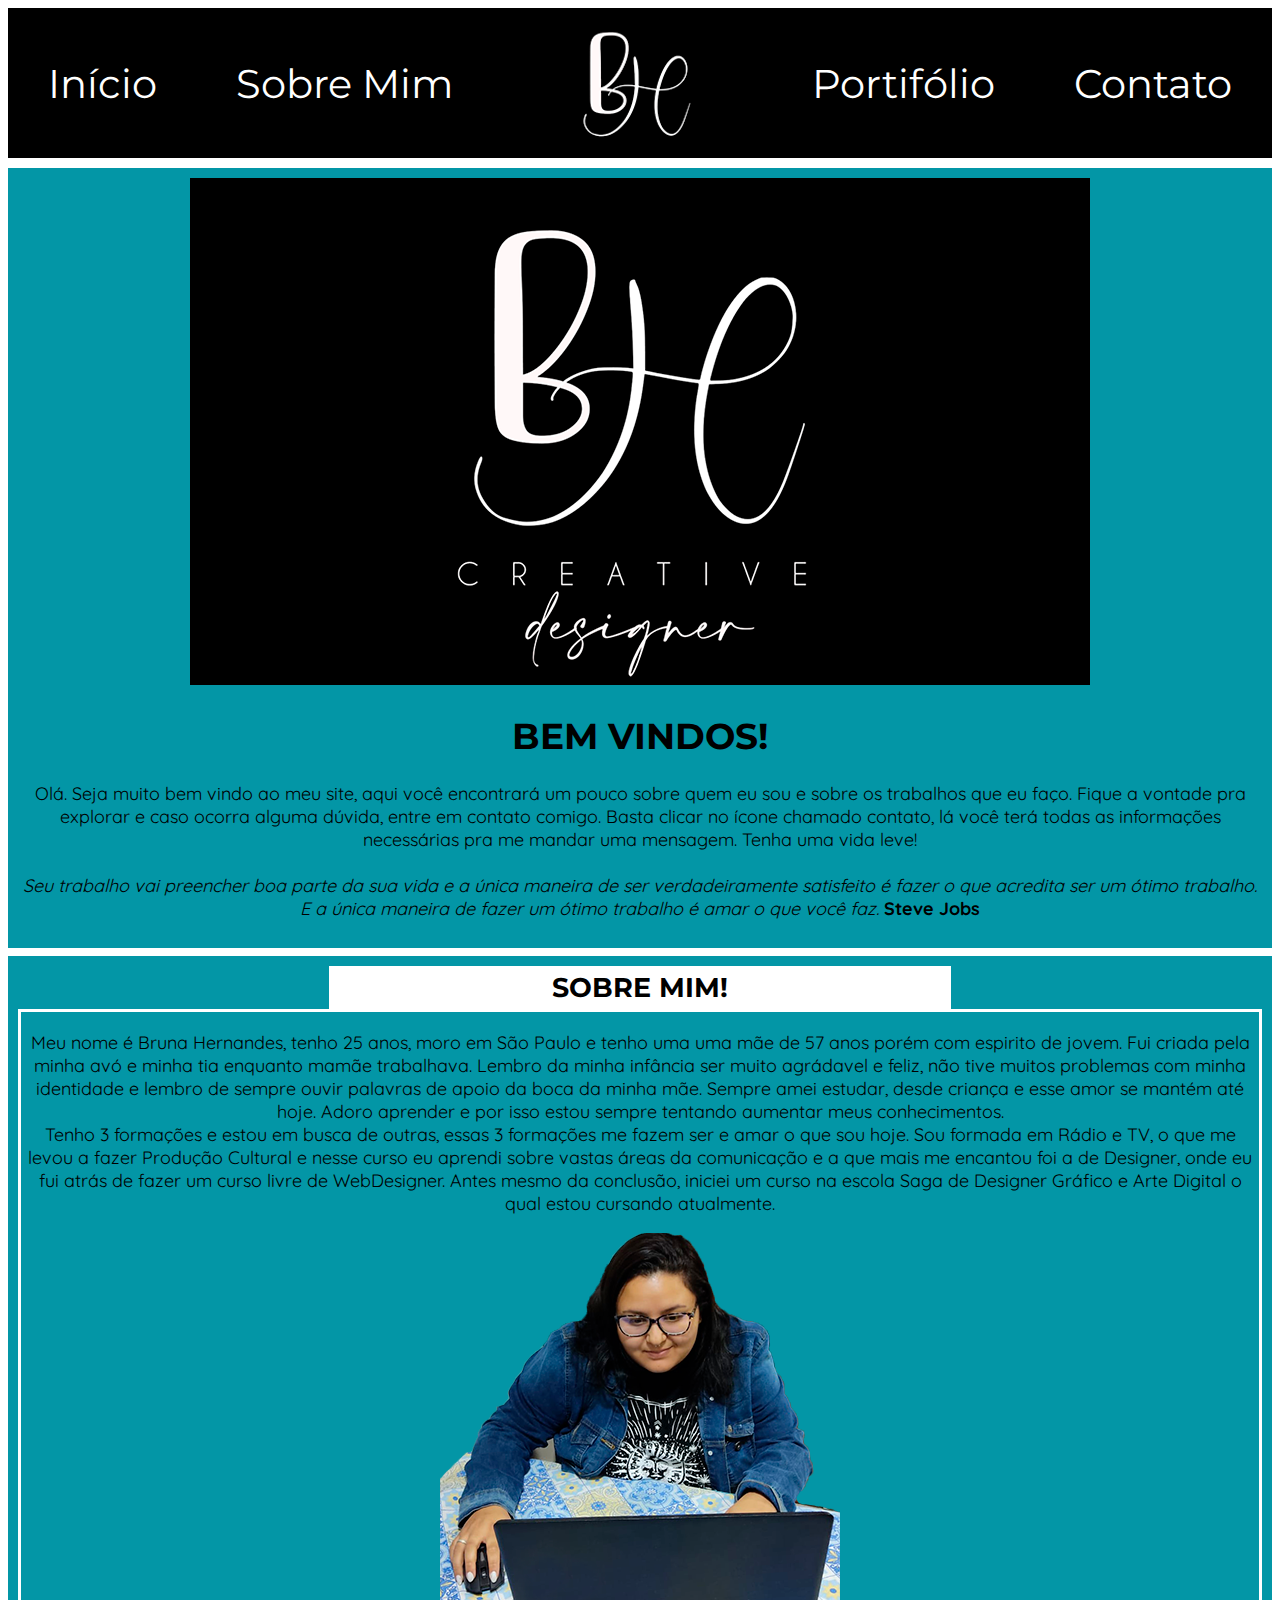
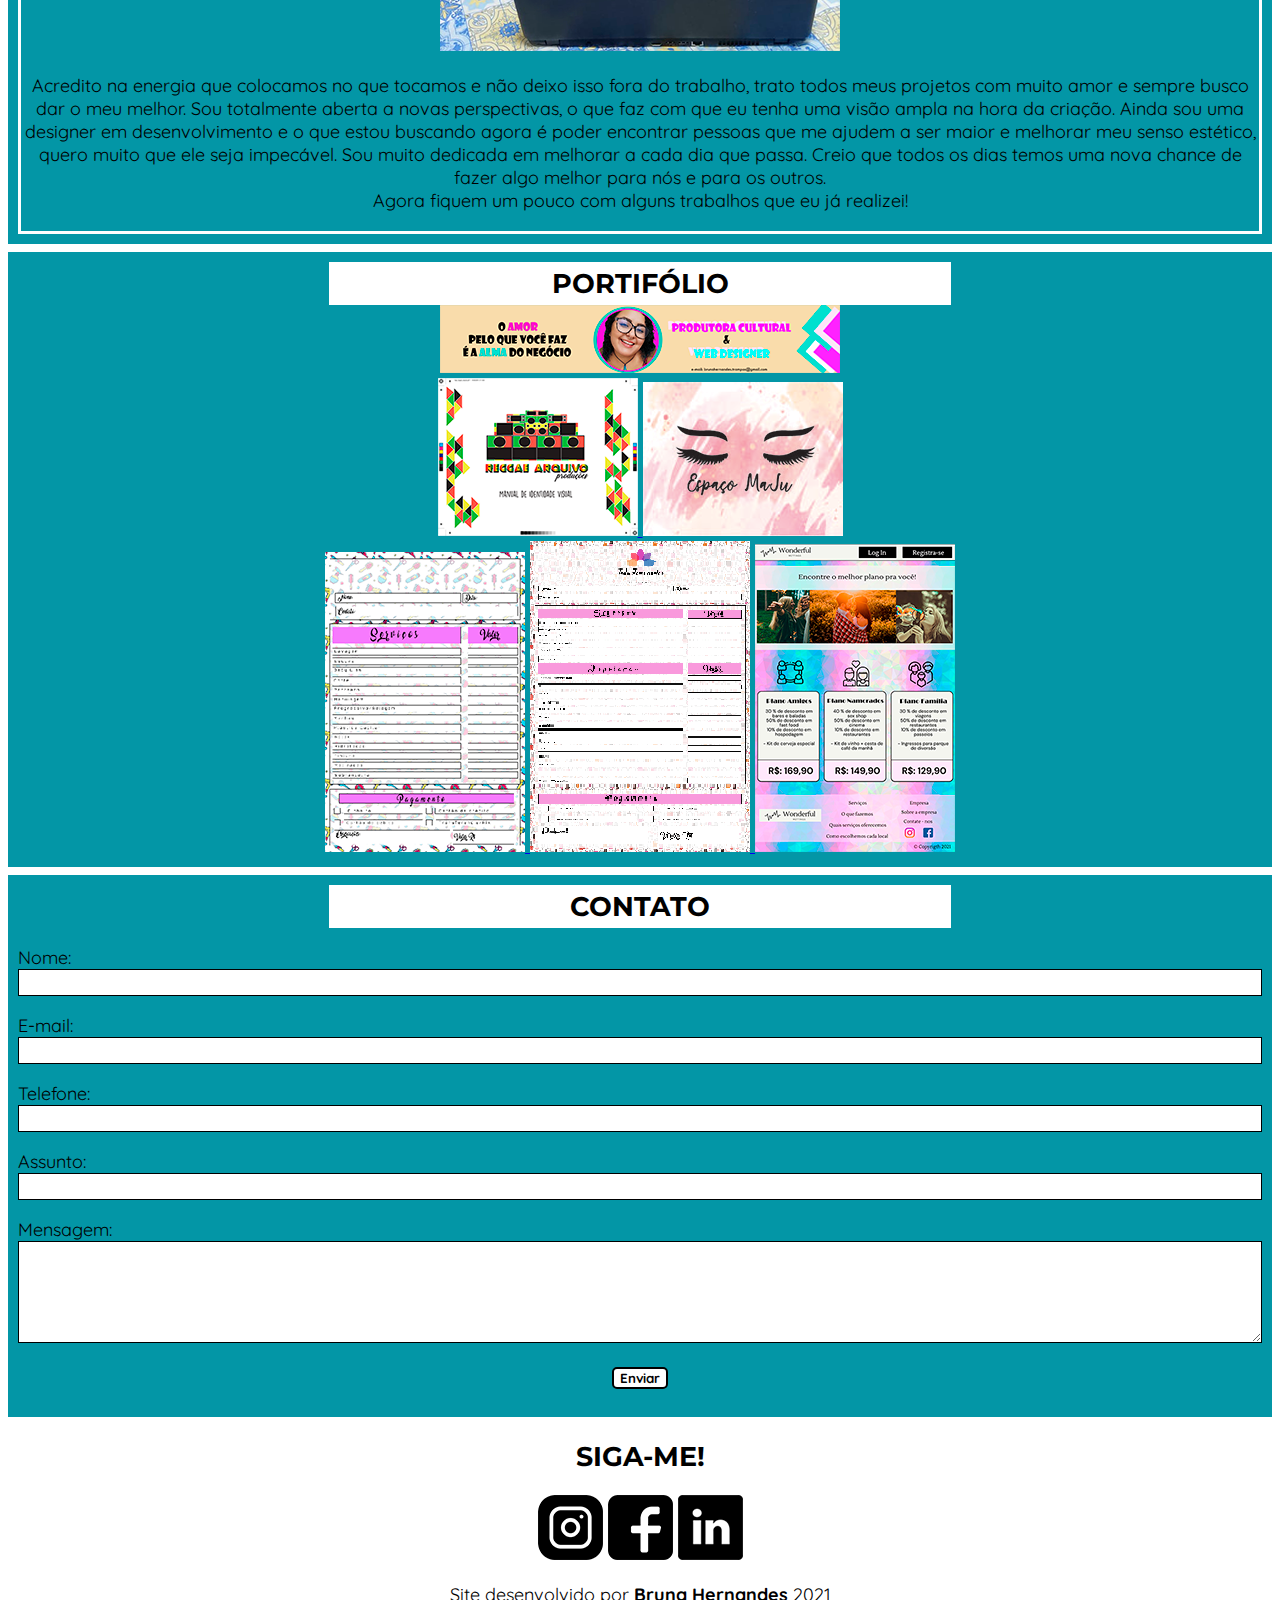
==== brudesigner/index.html @ 3bbeb7df "Add files via upload" ====
<!DOCTYPE html>
<html lang="pt-br">
<head>
    <meta charset="UTF-8">
    <meta http-equiv="X-UA-Compatible" content="IE=edge">
    <meta name="viewport" content="width=device-width, initial-scale=1.0">
    <title>Bem-Vindos!</title>
    <link rel="stylesheet" href="estilos.css">

    <link rel="shortcut icon" href="imagens/logo-menu1.png" type="image/png">

    <link href="dist/css/lightbox.min.css" rel="stylesheet"/>
</head>
<body id="topo">

    <header>
            <nav>
                <a href="#index">Início</a>
                <a href="#sobre-mim">Sobre Mim</a>
                <img src="imagens/logo-menu1.png" alt="logo-menu">
                <a href="#portifolio">Portifólio</a>
                <a href="#contato">Contato</a>
            </nav>
    </header>
    
    <main>
        <article id="index">
            <section class="container">
                <img src="imagens/logo-minimalista.png" alt="logomarca">
                <h1>BEM VINDOS!</h1>

                <p>Olá. Seja muito bem vindo ao meu site, aqui você encontrará um pouco sobre quem eu sou e sobre os trabalhos que eu faço. Fique a vontade pra explorar e caso ocorra alguma dúvida, entre em contato comigo. Basta clicar no ícone chamado contato, lá você terá todas as informações necessárias pra me mandar uma mensagem. Tenha uma vida leve!<br>
                <br>
                    
                <i> Seu trabalho vai preencher boa parte da sua vida e a única maneira de ser verdadeiramente satisfeito é fazer o que acredita ser um ótimo trabalho. E a única maneira de fazer um ótimo trabalho é amar o que você faz.</i> <b>Steve Jobs </b></p>
            
            </section>
        </article>

        <article id="sobre-mim">
            <section class="container">
                <h2>SOBRE MIM!</h2>

                <div class="apresentacao">

                    <p>Meu nome é Bruna Hernandes, tenho 25 anos, moro em São Paulo e tenho uma uma mãe de 57 anos porém com espirito de jovem. Fui criada pela minha avó e minha tia enquanto mamãe trabalhava. Lembro da minha infância ser muito agrádavel e feliz, não tive muitos problemas com minha identidade e lembro de sempre ouvir palavras de apoio da boca da minha mãe. Sempre amei estudar, desde criança e esse amor se mantém até hoje. Adoro aprender e por isso estou sempre tentando aumentar meus conhecimentos.<br> Tenho 3 formações e estou em busca de outras, essas 3 formações me fazem ser e amar o que sou hoje. Sou formada em Rádio e TV, o que me levou a fazer Produção Cultural e nesse curso eu aprendi sobre vastas áreas da comunicação e a que mais me encantou foi a de Designer, onde eu fui atrás de fazer um curso livre de WebDesigner. Antes mesmo da conclusão, iniciei um curso na escola Saga de Designer Gráfico e Arte Digital o qual estou cursando atualmente.</p>
                    
                    <img src="imagens/foto-sobre-mim.png" alt="foto minha sentada numa mesa usando o notebook">
                    
                    <p>Acredito na energia que colocamos no que tocamos e não deixo isso fora do trabalho, trato todos meus projetos com muito amor e sempre busco dar o meu melhor. Sou totalmente aberta a novas perspectivas, o que faz com que eu tenha uma visão ampla na hora da criação. Ainda sou uma designer em desenvolvimento e o que estou buscando agora é poder encontrar pessoas que me ajudem a ser maior e melhorar meu senso estético, quero muito que ele seja impecável. Sou muito dedicada em melhorar a cada dia que passa. Creio que todos os dias temos uma nova chance de fazer algo melhor para nós e para os outros. <br>
                    Agora fiquem um pouco com alguns trabalhos que eu já realizei!</p>
                    
                </div>
        
            </section>
        </article>

        <article id="portifolio">
            <section class="container">
                <h2>PORTIFÓLIO</h2>
                
                <a href="imagens/capa-rede-social-grande.png" data-lightbox="roadtrip">
                    <img src="imagens/capa-rede-social-pequeno.png" alt="capa para rede social personalizada">
                </a>

                <br>
                
                <a href="imagens/identidade-visual-grande.png" data-lightbox="roadtrip">
                    <img src="imagens/identidade-visual-pequeno.png" alt="guia de identidade visual">
                </a>

                <a href="imagens/artes-personalizadas-grande.jpg" data-lightbox="roadtrip">
                    <img src="imagens/artes-personalizadas-pequeno.jpg.png" alt="logo cartao fidelidade e banner personalizado">
                </a>

                <br>

                <a href="imagens/artes-personalizadas-mila-grande.png" data-lightbox="roadtrip">
                    <img src="imagens/arte-personalizadas-mila-pequeno.png" alt="comanda para cabelereiro personalizada">
                </a>

                <a href="imagens/artes-personalizadas-tata-grande.png" data-lightbox="roadtrip">
                    <img src="imagens/arte-personalizada-tata-pequeno.png" alt="comanda para esmalteria personalizadas ">
                </a> 

                <a href="imagens/trabalho-wireframe-grande.png" data-lightbox="roadtrip">
                    <img src="imagens/trabalho-wireframe-pequeno.png" alt="iframe personalizado">
                </a>
                
            </section>
        </article>

        <article id="contato">
            <section class="container">
                <h2>CONTATO</h2>
                <form id="my-form" action="https://formspree.io/f/xgerrwpq" method="post">
                <p>
                    <label for="nome">Nome:</label>
                <input type="text" name="nome" id="nome" required>
                </p>

                <p>
                    <label for="email">E-mail:</label>
                <input type="email" name="email" id="email" required>
                </p>

                <p>
                    <label for="telefone">Telefone:</label>
                <input type="tel" name="telefone" id="telefone" required>
                </p>

                <p>
                    <label for="assunto">Assunto:</label>
                <input type="text" name="assunto" id="assunto" required>
                </p>

                <p>
                    <label for="mensagem">Mensagem:</label>
                <textarea name="mensagem" id="mensagem" cols="40" rows="6" required></textarea>
                </p>

                <button type="submit" id="my-form-button" name="enviar">Enviar</button>

                <p id="my-form-status"></p>

                </form>
            </section>
        </article>
    </main>

    <footer>
        <h2>SIGA-ME!</h2>

        <aside>
            <a href="https://www.instagram.com/_.sereiabru/" target="_blank">
                <img src="imagens/instagram.png" alt="Ícone do Instagram"></a>
            <a href="https://www.facebook.com/bruna.hernandes.750" target="_blank">
                <img src="imagens/facebook.png" alt="Ícone do Facebook"></a>
            <a href="https://www.linkedin.com/in/brubshernandes" target="_blank">
                <img src="imagens/linkedin.png" alt="Ícone do LinkedIn">
            </a>
        </aside>

        <p>Site desenvolvido por <b>Bruna Hernandes</b> 2021</p>
    </footer>

    <script>
        var form = document.getElementById("my-form");
        
        async function handleSubmit(event) {
          event.preventDefault();
          var status = document.getElementById("my-form-status");
          var data = new FormData(event.target);
          fetch(event.target.action, {
            method: form.method,
            body: data,
            headers: {
                'Accept': 'application/json'
            }
          }).then(response => {
            status.innerHTML = "Obrigada por me escrever. Responderei em breve!";
            form.reset()
          }).catch(error => {
            status.innerHTML = "Oops! Deu problema na entrega da mensgem, tente novamente mais tarde!"
          });
        }
        form.addEventListener("submit", handleSubmit)
    </script>

    <script src="dist/js/lightbox-plus-jquery.min.js"></script>
</body>
</html>
---- brudesigner/estilos.css ----
@import url('https://fonts.googleapis.com/css2?family=Montserrat:wght@200&display=swap');
@import url('https://fonts.googleapis.com/css2?family=Quicksand:wght@500&display=swap');

*, *::after, *::before { box-sizing: border-box;}

html {
     font-size: 18px; 
     scroll-behavior: smooth;
}

body { 
    background-attachment: fixed;
    font-family: 'Montserrat', sans-serif, Verdana, Geneva, Tahoma;
    text-align: center;
}

nav { 
    background-color: black;
    height: 150px;
    display: flex;
    justify-content: space-around;
    align-items: center;
    margin-bottom: 10px;
}

nav a { 
    text-decoration: none;
    font-size: 40px;
    color: white;
}

nav a:hover, nav a:focus { 
    background-color: white;
    color: black;
}

button {
    border: black solid 2px;
    border-radius: 5px;
    background-color: white;
    color: black;
    font-weight: bold;
    font-family: 'Quicksand'
}

button:hover, button:focus {
    background-color: black;
    color: white;
    cursor: pointer;
}

img {max-width: 100%;}

iframe { max-width: 100%;}

p { font-family:  'Quicksand', Verdana, Geneva, Tahoma, sans-serif; }

.container { 
    background-color: #0396a6;
    padding: 10px;
    margin-bottom: 8px;
    }

.container h2 {
    background: white;
    padding: 5px;
    width: 50%;
    margin: auto;
}

input, textarea { 
    border: solid 1px;
    width: 100%;
    padding: 5px;
}

form p { text-align: left;}

.apresentacao { 
    border: solid 3px white;
    width: 100%;
    margin: auto;
    padding: 1px;
 }


 @media screen and (max-width:1000px) {
    nav { 
        flex-direction: column;
        height: 250px;
    }

    nav a { font-size: 20px}

    nav img {width: 100px; }

    h2 {font-size: 12px;}
}
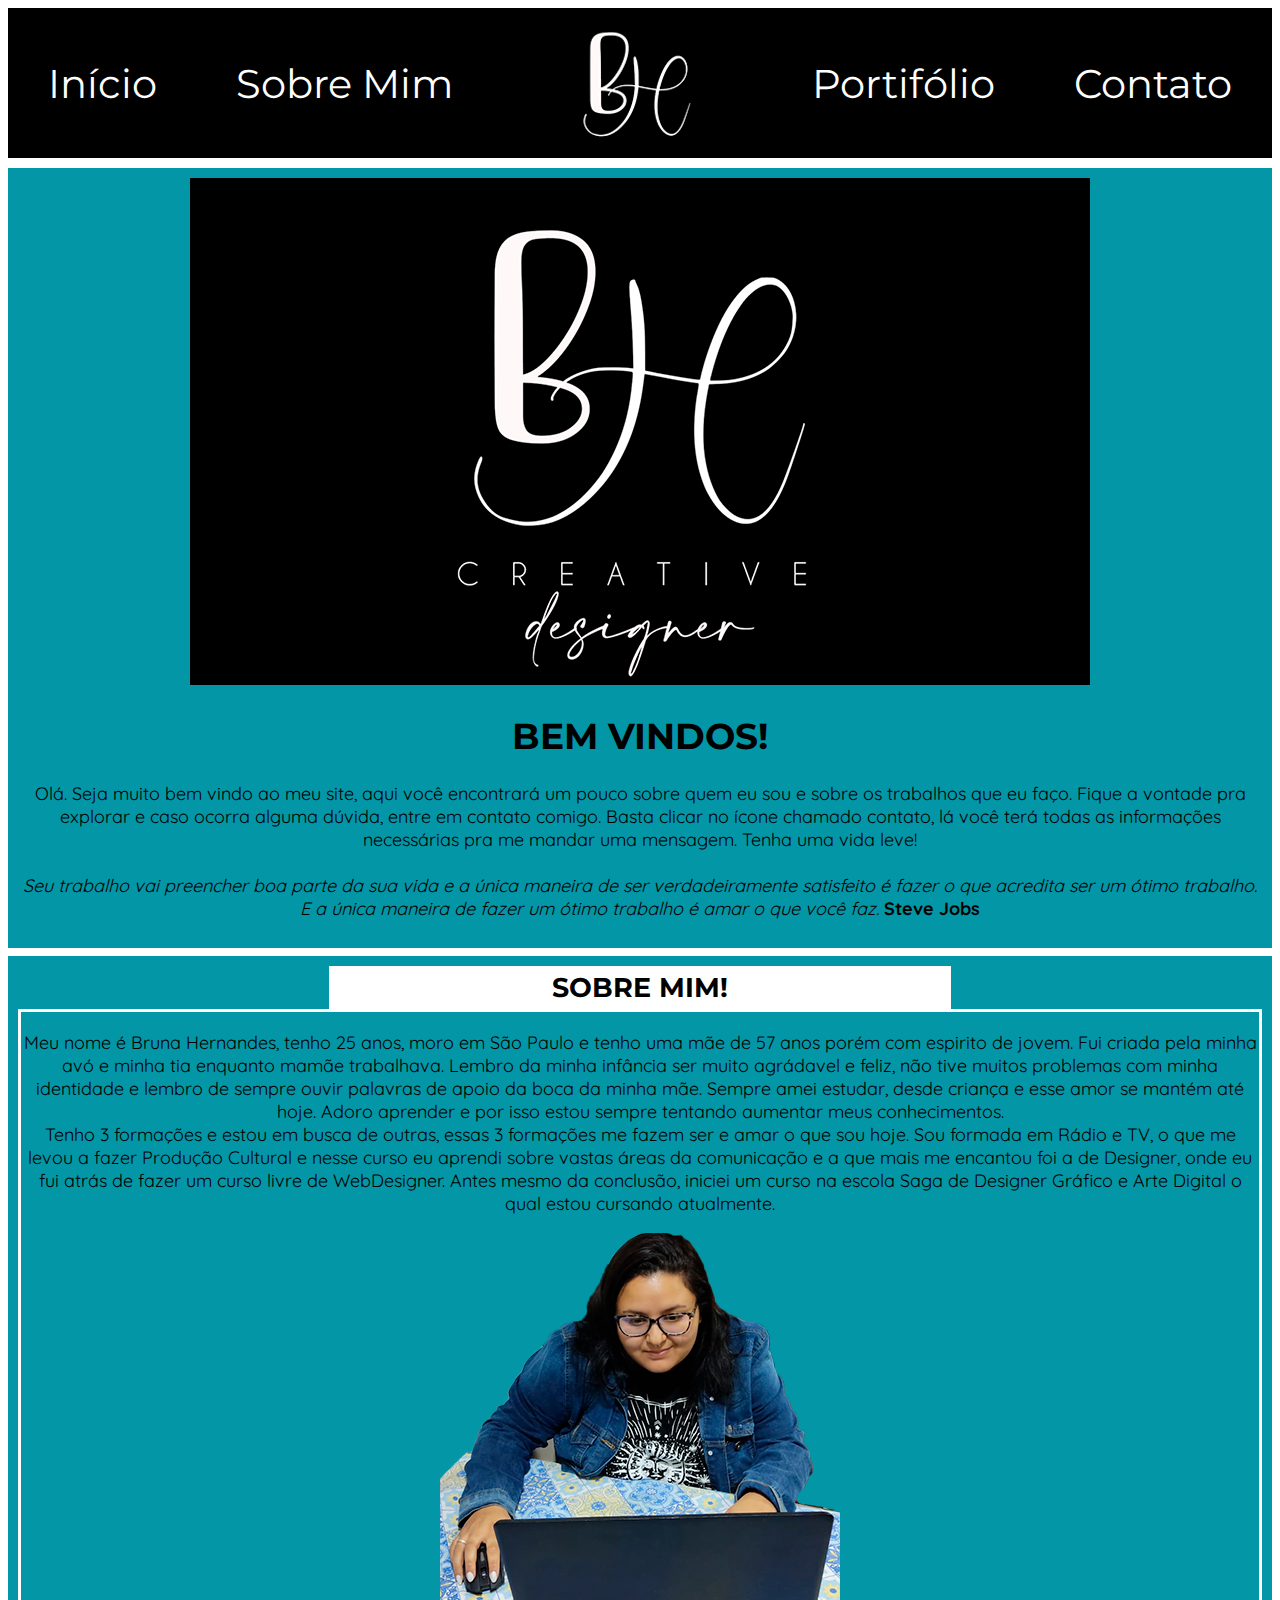
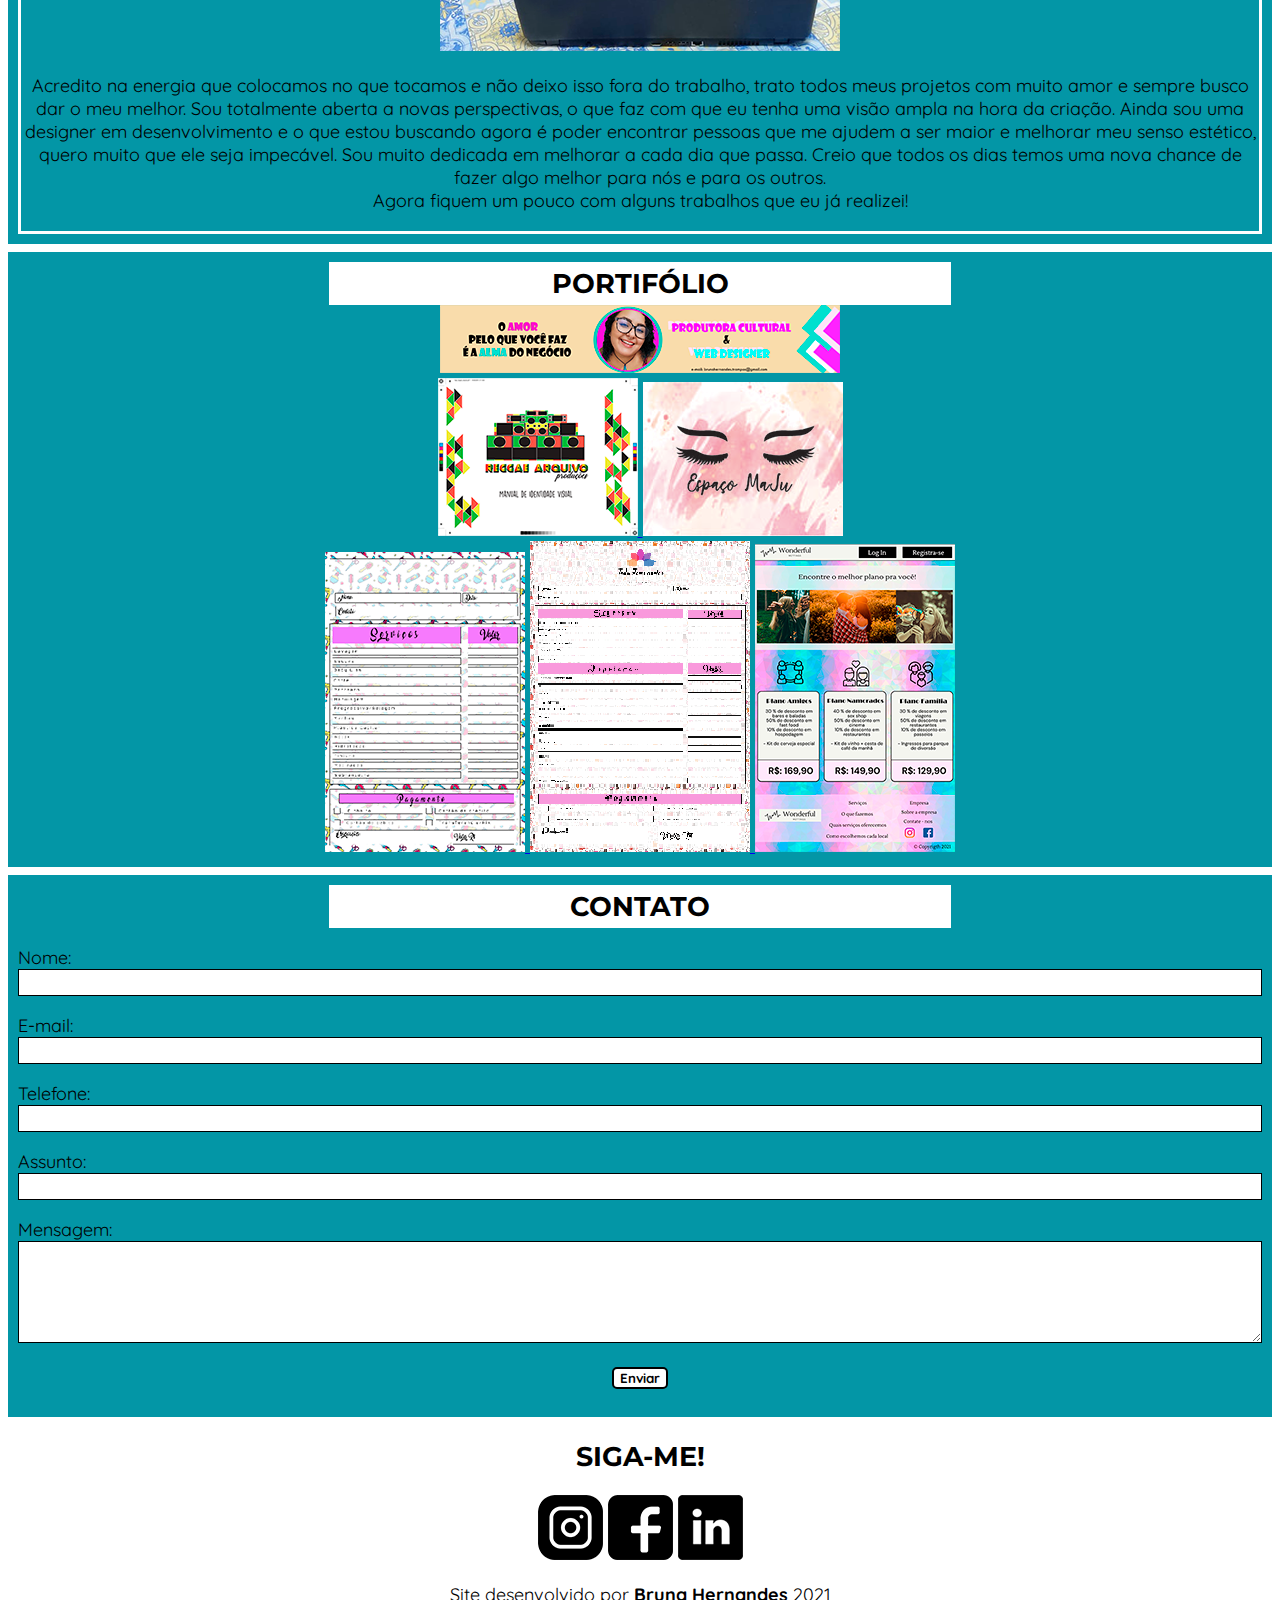
==== commit 31d12265: "Update index.html" ====
--- a/brudesigner/index.html
+++ b/brudesigner/index.html
@@ -43,7 +43,7 @@
 
                 <div class="apresentacao">
 
-                    <p>Meu nome é Bruna Hernandes, tenho 25 anos, moro em São Paulo e tenho uma uma mãe de 57 anos porém com espirito de jovem. Fui criada pela minha avó e minha tia enquanto mamãe trabalhava. Lembro da minha infância ser muito agrádavel e feliz, não tive muitos problemas com minha identidade e lembro de sempre ouvir palavras de apoio da boca da minha mãe. Sempre amei estudar, desde criança e esse amor se mantém até hoje. Adoro aprender e por isso estou sempre tentando aumentar meus conhecimentos.<br> Tenho 3 formações e estou em busca de outras, essas 3 formações me fazem ser e amar o que sou hoje. Sou formada em Rádio e TV, o que me levou a fazer Produção Cultural e nesse curso eu aprendi sobre vastas áreas da comunicação e a que mais me encantou foi a de Designer, onde eu fui atrás de fazer um curso livre de WebDesigner. Antes mesmo da conclusão, iniciei um curso na escola Saga de Designer Gráfico e Arte Digital o qual estou cursando atualmente.</p>
+                    <p>Meu nome é Bruna Hernandes, tenho 25 anos, moro em São Paulo e tenho uma mãe de 57 anos porém com espirito de jovem. Fui criada pela minha avó e minha tia enquanto mamãe trabalhava. Lembro da minha infância ser muito agrádavel e feliz, não tive muitos problemas com minha identidade e lembro de sempre ouvir palavras de apoio da boca da minha mãe. Sempre amei estudar, desde criança e esse amor se mantém até hoje. Adoro aprender e por isso estou sempre tentando aumentar meus conhecimentos.<br> Tenho 3 formações e estou em busca de outras, essas 3 formações me fazem ser e amar o que sou hoje. Sou formada em Rádio e TV, o que me levou a fazer Produção Cultural e nesse curso eu aprendi sobre vastas áreas da comunicação e a que mais me encantou foi a de Designer, onde eu fui atrás de fazer um curso livre de WebDesigner. Antes mesmo da conclusão, iniciei um curso na escola Saga de Designer Gráfico e Arte Digital o qual estou cursando atualmente.</p>
                     
                     <img src="imagens/foto-sobre-mim.png" alt="foto minha sentada numa mesa usando o notebook">
                     
@@ -169,4 +169,4 @@
 
     <script src="dist/js/lightbox-plus-jquery.min.js"></script>
 </body>
-</html>+</html>
